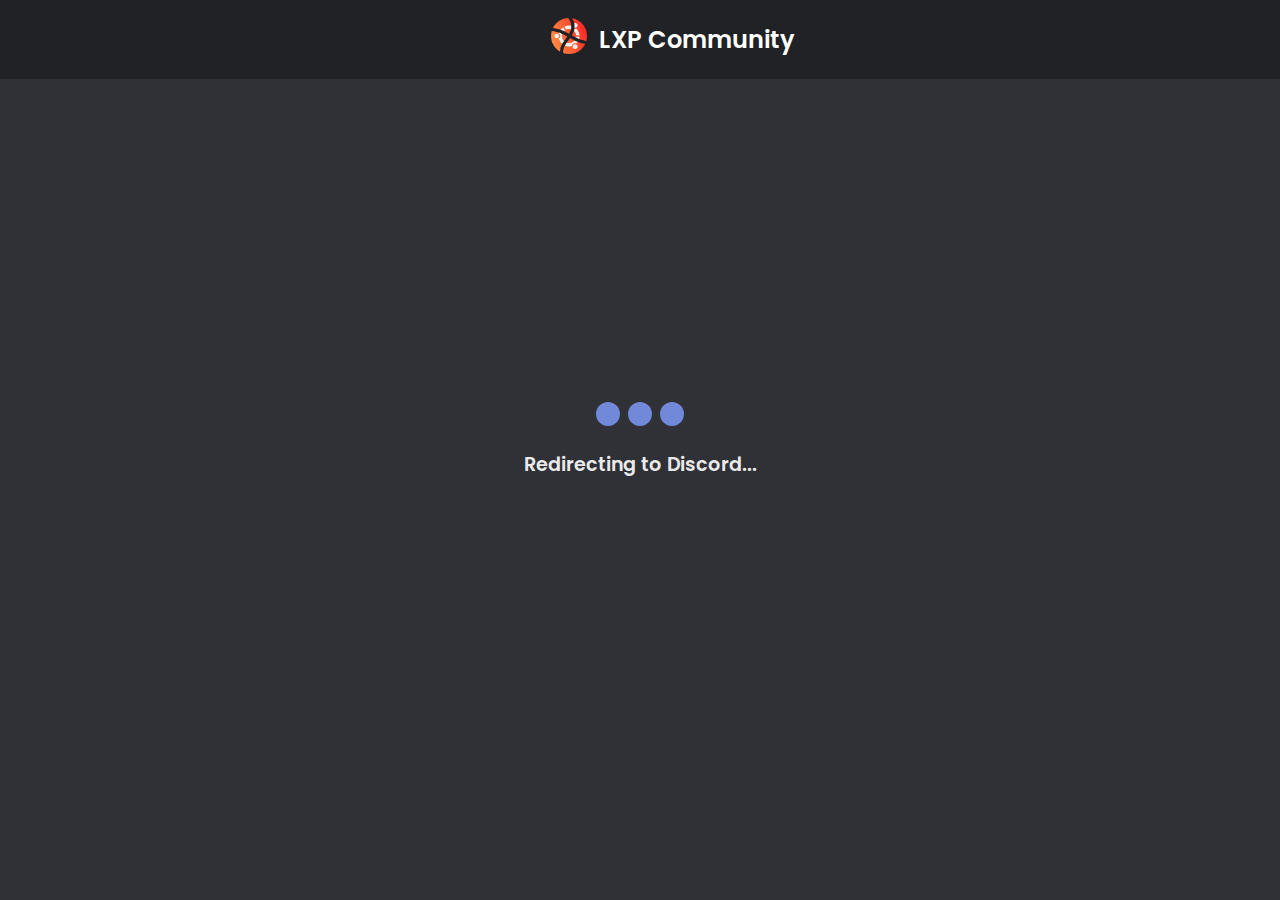
==== index.html @ b7ab2862 "Initial commit" ====
<!DOCTYPE html>
<html lang="en">
<head>
    <meta charset="UTF-8">
    <meta name="viewport" content="width=device-width, initial-scale=1.0">
    <title>Redirecting to Discord</title>
    <link href="https://fonts.googleapis.com/css2?family=Poppins:wght@300;400;600&display=swap" rel="stylesheet">
    <link rel="stylesheet" href="css/main.css">
    <link rel="stylesheet" href="css/animations.css">
    <link rel="stylesheet" href="css/typography.css">
</head>
<body>
    <!-- Load Header Component -->
    <div id="header-container">
        <!-- Header with logo -->
        <nav class="navbar">
            <div class="logo">
                <img src="assets/images/logo.png" alt="Logo" class="logo-img">
            </div>
            <div class="title">LXP Community</div>
        </nav>
    </div>

    <div class="loading-container">
        <div class="loading">
            <div></div>
            <div></div>
            <div></div>
        </div>
        <p class="loading-text">Redirecting to Discord...</p>
    </div>

    <!-- Load Footer Component -->
    <div id="footer-container"></div>

    <script src="js/main.js"></script>
    <script src="js/redirect.js"></script>
</body>
</html>
---- css/main.css ----
/* Main styles for layout */
body {
    margin: 0;
    height: 100vh;
    display: flex;
    justify-content: center;
    align-items: center;
    background: #2f3136;
    font-family: 'Poppins', sans-serif;
}

.navbar {
    display: flex;
    align-items: center;
    justify-content: center;
    background: #202225;
    padding: 1rem 2rem;
    width: 100%;
    position: absolute;
    top: 0;
    left: 0;
}

.logo-img {
    width: 40px;
    height: 40px;
    margin-right: 10px;
    border-radius: 50%;
}

.title {
    color: #ffffff;
    font-size: 1.5rem;
    font-weight: 600;
}
---- css/animations.css ----
/* Animations for loading bubbles */
.loading {
    display: flex;
    justify-content: center;
    align-items: center;
    gap: 0.5rem;
    margin-bottom: 1.5rem;
}

.loading div {
    width: 1.5rem;
    height: 1.5rem;
    background: #7289da;
    border-radius: 50%;
    animation: bounce 1.2s infinite alternate;
    transition: transform 0.3s ease;
}

.loading div:nth-child(2) {
    animation-delay: 0.3s;
}

.loading div:nth-child(3) {
    animation-delay: 0.6s;
}

@keyframes bounce {
    0% {
        opacity: 0.6;
        transform: translateY(0);
    }
    100% {
        opacity: 1;
        transform: translateY(-20px);
    }
}
---- css/typography.css ----
/* Typography settings */
body {
    font-size: 16px;
    color: #fff;
}

.loading-text {
    color: #ffffff;
    font-size: 1.2rem;
    opacity: 0.9;
    margin-top: 1rem;
    font-weight: 600;
    transition: opacity 0.3s ease;
}

@media (max-width: 768px) {
    .loading-container {
        padding: 2rem;
    }

    .loading div {
        width: 1rem;
        height: 1rem;
    }

    .loading-text {
        font-size: 1rem;
    }
}
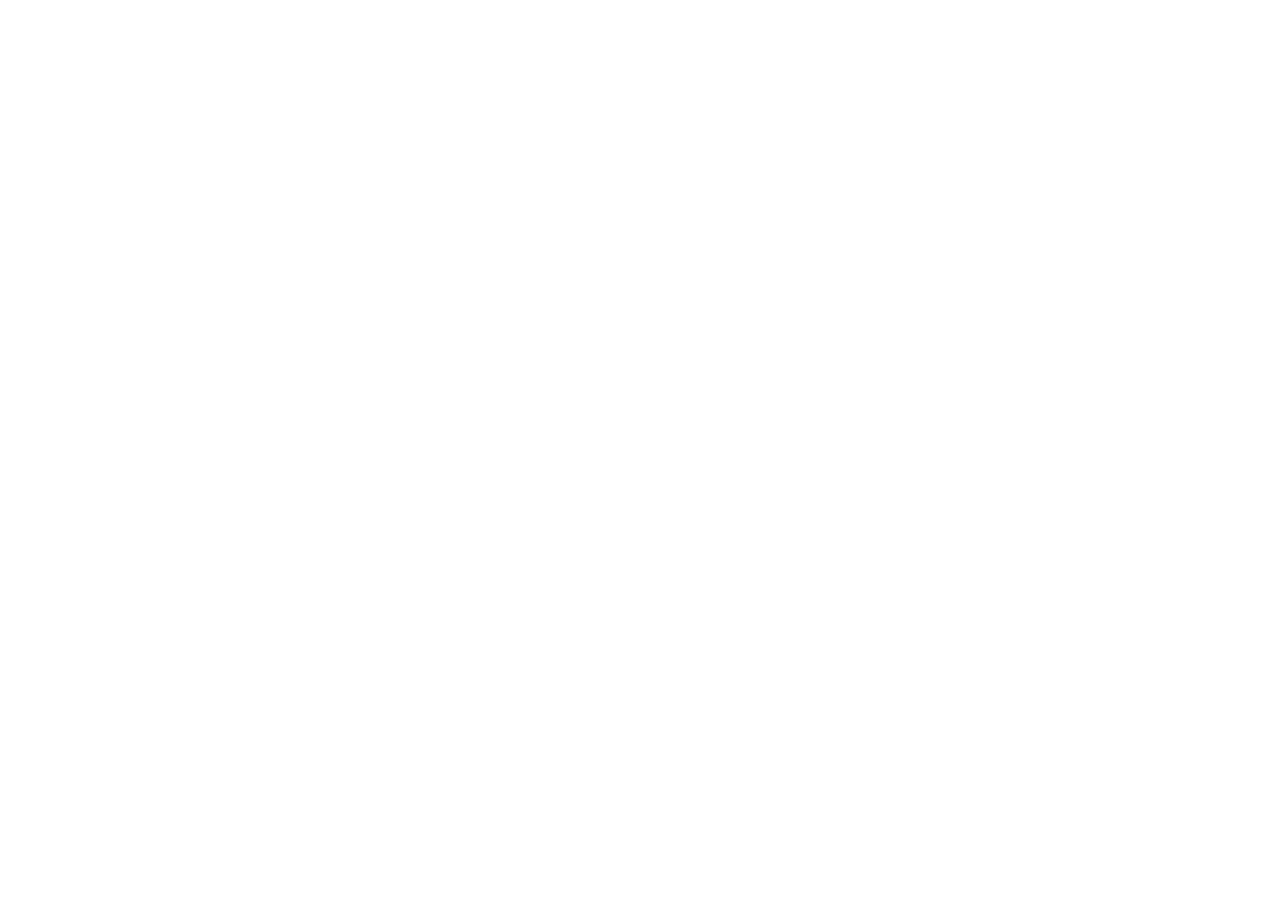
==== commit 869118a6: "Updated index.html for immediate redirection" ====
--- a/index.html
+++ b/index.html
@@ -3,37 +3,11 @@
 <head>
     <meta charset="UTF-8">
     <meta name="viewport" content="width=device-width, initial-scale=1.0">
-    <title>Redirecting to Discord</title>
-    <link href="https://fonts.googleapis.com/css2?family=Poppins:wght@300;400;600&display=swap" rel="stylesheet">
-    <link rel="stylesheet" href="css/main.css">
-    <link rel="stylesheet" href="css/animations.css">
-    <link rel="stylesheet" href="css/typography.css">
+    <meta http-equiv="refresh" content="0;url=https://discord.gg/kYh6zAfbqm">
+    <title>Redirecting...</title>
 </head>
 <body>
-    <!-- Load Header Component -->
-    <div id="header-container">
-        <!-- Header with logo -->
-        <nav class="navbar">
-            <div class="logo">
-                <img src="assets/images/logo.png" alt="Logo" class="logo-img">
-            </div>
-            <div class="title">LXP Community</div>
-        </nav>
-    </div>
-
-    <div class="loading-container">
-        <div class="loading">
-            <div></div>
-            <div></div>
-            <div></div>
-        </div>
-        <p class="loading-text">Redirecting to Discord...</p>
-    </div>
-
-    <!-- Load Footer Component -->
-    <div id="footer-container"></div>
-
-    <script src="js/main.js"></script>
-    <script src="js/redirect.js"></script>
+    <!-- Strona przekierowująca do Discord -->
+    <p>If you are not redirected, <a href="https://discord.gg/kYh6zAfbqm">click here</a>.</p>
 </body>
 </html>
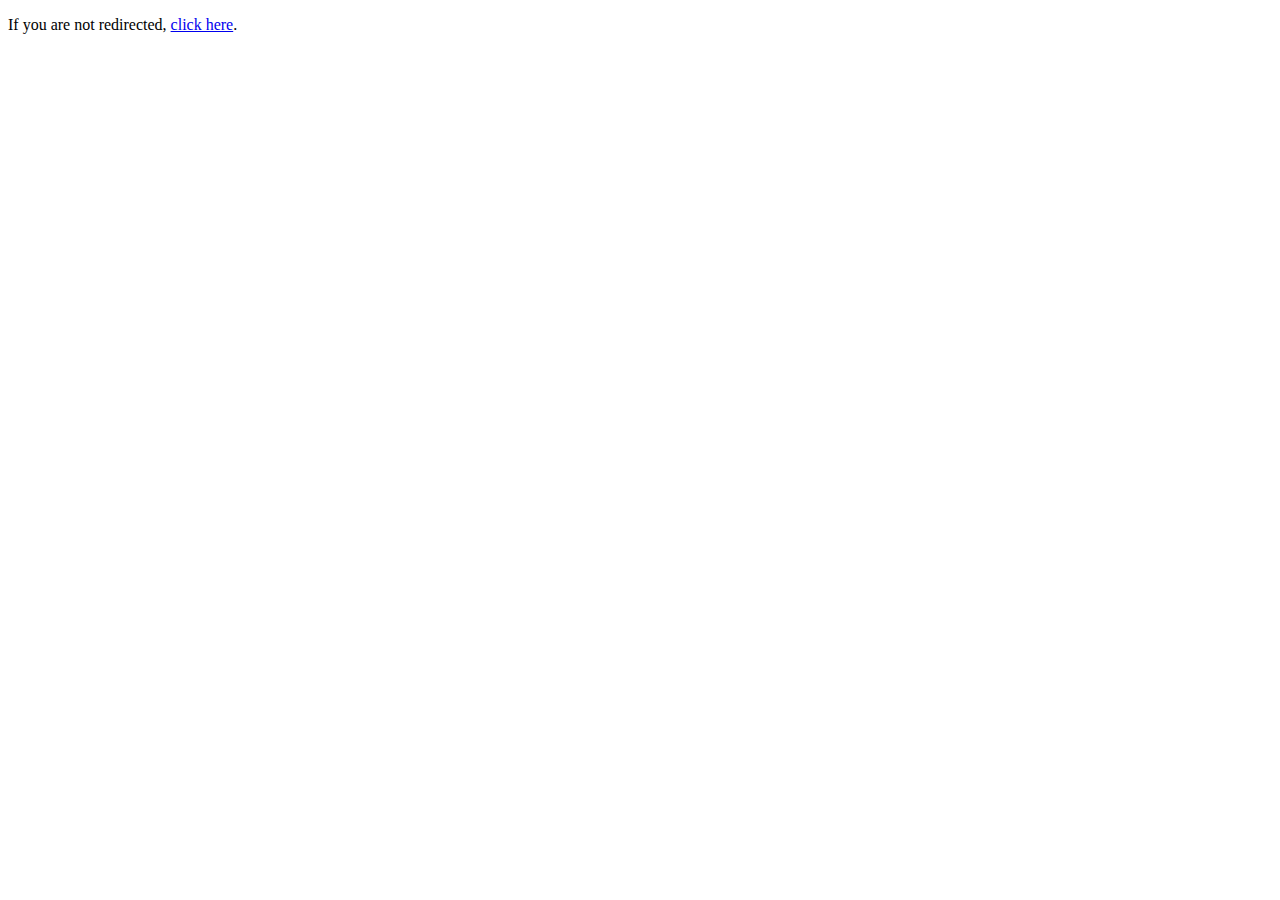
==== commit e7516fd3: "Initial commit" ====
--- a/index.html
+++ b/index.html
@@ -3,11 +3,10 @@
 <head>
     <meta charset="UTF-8">
     <meta name="viewport" content="width=device-width, initial-scale=1.0">
-    <meta http-equiv="refresh" content="0;url=https://discord.gg/kYh6zAfbqm">
     <title>Redirecting...</title>
+    <script src="redirect.js" defer></script>
 </head>
 <body>
-    <!-- Strona przekierowująca do Discord -->
     <p>If you are not redirected, <a href="https://discord.gg/kYh6zAfbqm">click here</a>.</p>
 </body>
 </html>
